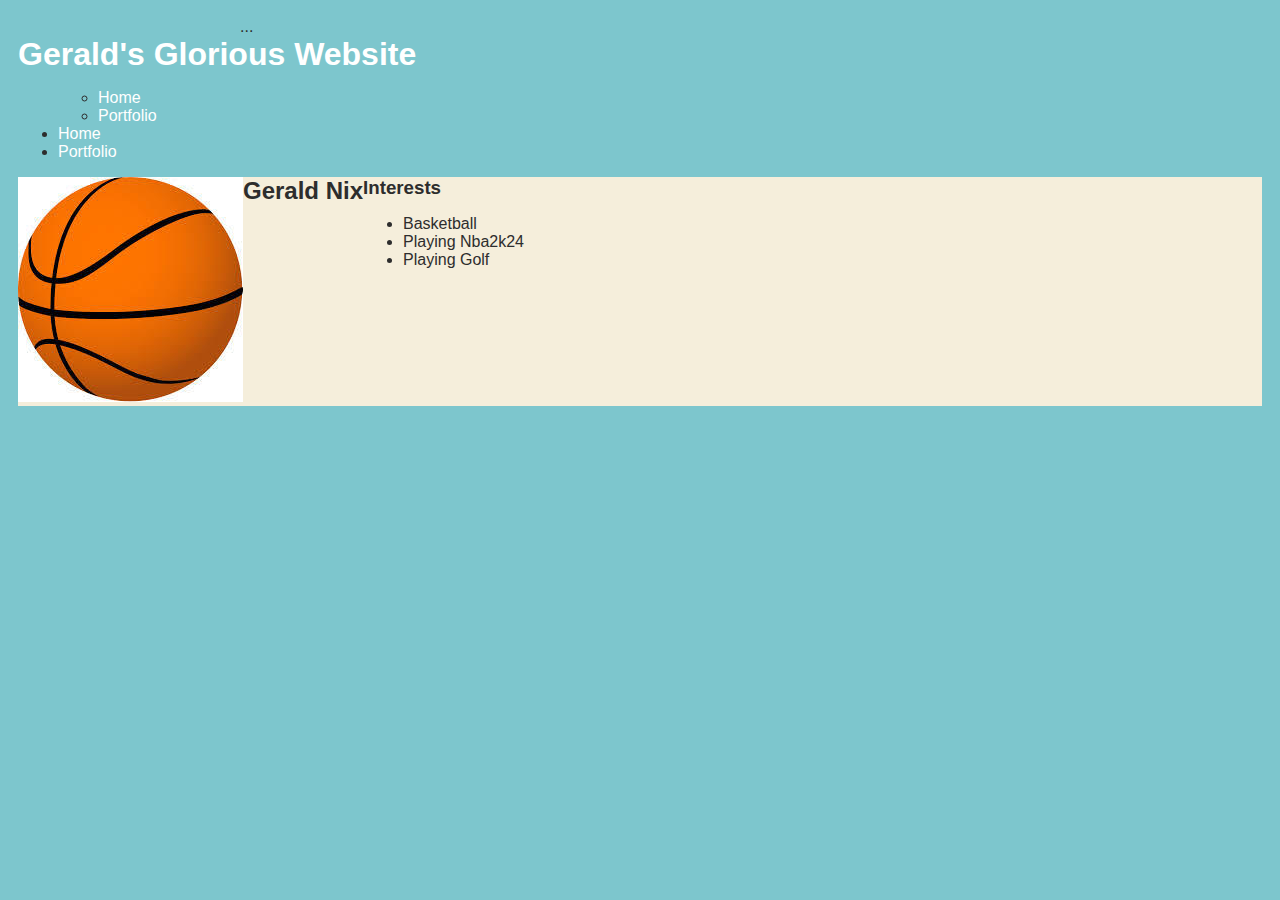
==== index.html @ d44ddb1e "add index.html and css files" ====
<!DOCTYPE HTML>
<html>
    <head>
        <title>Geeskii loves his webiste</title>
        <link rel="stylesheet" href="style.css">
    </head>

    <body>
         <!-- All content goes here -->
         <div id="all-contents">
            ...
        </div>
     </body>
                <h1>Gerald's Glorious Website</h1>
                <ul>
                     <ul>
       <li>
         <a href="index.html"> Home </a>
       </li>
       <li>
         <a href="portfolio.html"> Portfolio </a>
     </li>
   </ul>
                    <li>
                      <a href="index.html"> Home </a>
                    </li>
                    <li>
                      <a href="portfolio.html"> Portfolio </a>
                    </li>
                </ul>
            </nav>
            <main>
                <!-- Sidebar section -->
                <div>
                    <img src="images/profilepic.jpg">
                </div>
    <!-- Content Section -->
        <h2>Gerald Nix</h2>
    <p></p>
 <!-- Interests section -->
    <div> 
        <h3>Interests</h3>
        <ul>
            <li>Basketball</li>
            <li>Playing Nba2k24</li>
            <li>Playing Golf</li>
        </ul>
     </div>
    </div>
</main>
</div>
  </body>
 </html>
---- style.css ----
body {
    background: rgb(125, 198, 205);
    color: rgb(45, 45, 45);
    padding: 10px;
    font-family: arial;
}
#all-contents {
  max-width: 800px;
    margin: auto;
}

/* navigation menu */
nav {
    background: rgb(239, 80, 41);
   margin: 0 auto;
    display: flex;
    padding: 10px;
}
h1 {
    display: flex;
    align-items: center;
    color: white;
    flex: 1;
    margin: 0;
}
#nav-ul {
    list-style-image: none;
}
.nav-li {
    display: inline-block;
    padding: 0 10px;
}
a {
    text-decoration: none;
    color: #fff;
}

/* main container area beneath menu */
main {
    background: rgb(245, 238, 219);
    display: flex;
}
.sidebar {
    margin-right: 25px;
    padding: 10px;
}
.sidebar-img {
    width: 200px;
}
.content {
    flex: 1;
    padding: 15px;
}

/* portfolio styles */
#interests {
    border: 4px rgb(9, 136, 15) ridge;
    padding: 8px;
}
h2, h3 {
    margin: 0px;
}
nav nav {
    background: rgb(239, 80, 41);
    margin: 0 auto;
    display: flex;
    padding: 10px;
}
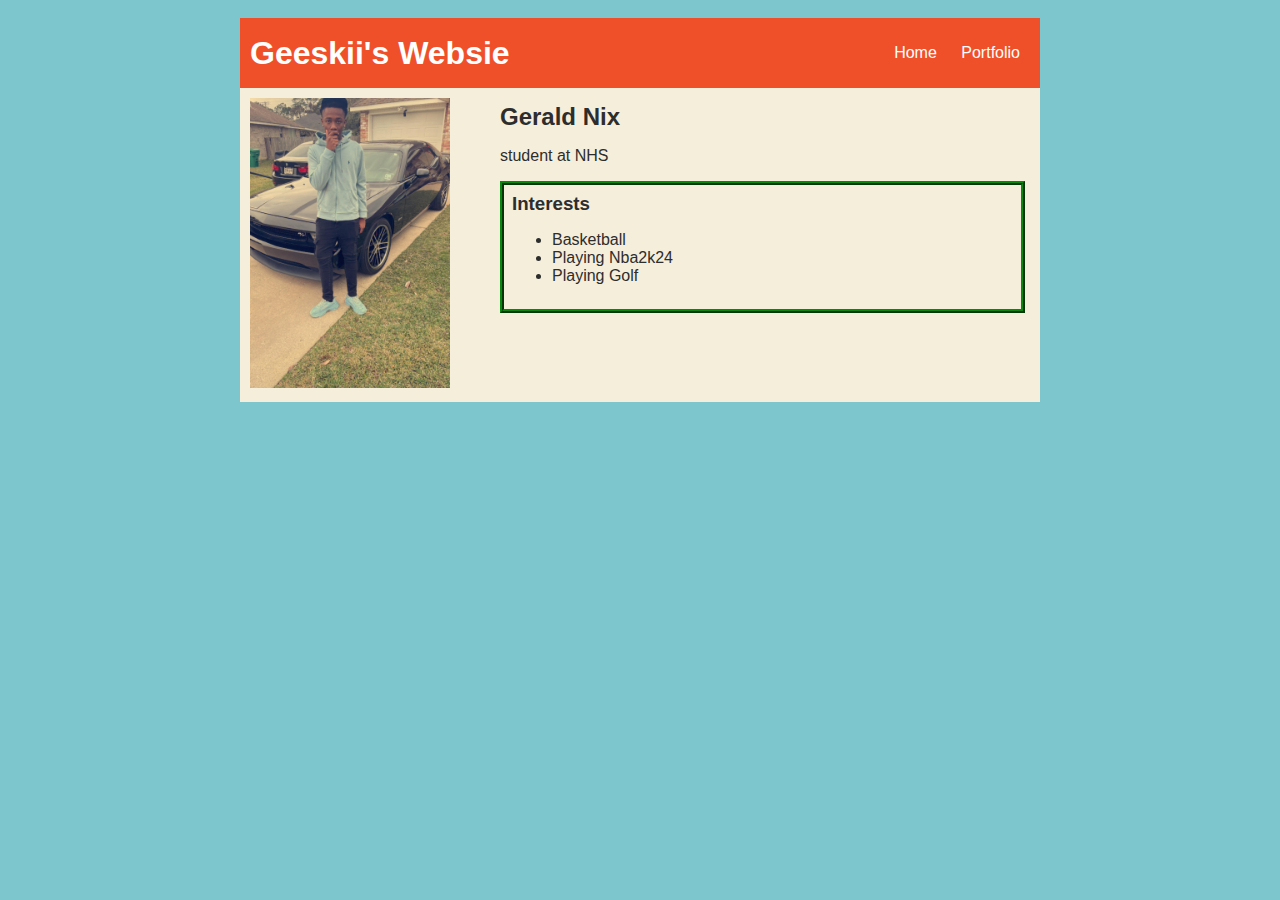
==== commit b918a88c: "add index.html and css files" ====
--- a/index.html
+++ b/index.html
@@ -8,37 +8,30 @@
     <body>
          <!-- All content goes here -->
          <div id="all-contents">
-            ...
-        </div>
-     </body>
-                <h1>Gerald's Glorious Website</h1>
-                <ul>
-                     <ul>
-       <li>
-         <a href="index.html"> Home </a>
-       </li>
-       <li>
-         <a href="portfolio.html"> Portfolio </a>
-     </li>
-   </ul>
-                    <li>
+           <nav>
+                <h1>Geeskii's Websie</h1>
+                <ul id="nav-ul">
+                     
+                    <li class="nav-li">
                       <a href="index.html"> Home </a>
                     </li>
-                    <li>
+                    <li class="nav-li">
                       <a href="portfolio.html"> Portfolio </a>
-                    </li>
+                  </li>
                 </ul>
+                    
             </nav>
             <main>
                 <!-- Sidebar section -->
-                <div>
-                    <img src="images/profilepic.jpg">
+                <div class="sidebar">
+                    <img class="sidebar-img" src="images/profilepic.jpg">
                 </div>
     <!-- Content Section -->
+    <div class="content">
         <h2>Gerald Nix</h2>
-    <p></p>
+    <p>student at NHS</p>
  <!-- Interests section -->
-    <div> 
+    <div id="interests"> 
         <h3>Interests</h3>
         <ul>
             <li>Basketball</li>
--- a/style.css
+++ b/style.css
@@ -65,4 +65,29 @@
     margin: 0 auto;
     display: flex;
     padding: 10px;
-}+}
+         /* portfolio styles */
+         .content h1 {
+            color: black;
+        }
+
+        #portfolio {
+            list-style-type: none;
+            padding-left: 0;
+        }
+
+        #portfolio li {
+            background: #fff;
+            padding: 10px;
+            border-radius: 10px;
+            margin-bottom: 10px;
+        }
+
+        #portfolio li:hover {
+            background: #eee;
+        }
+
+        #portfolio a {
+            text-decoration: none;
+            color: #454545;
+        }